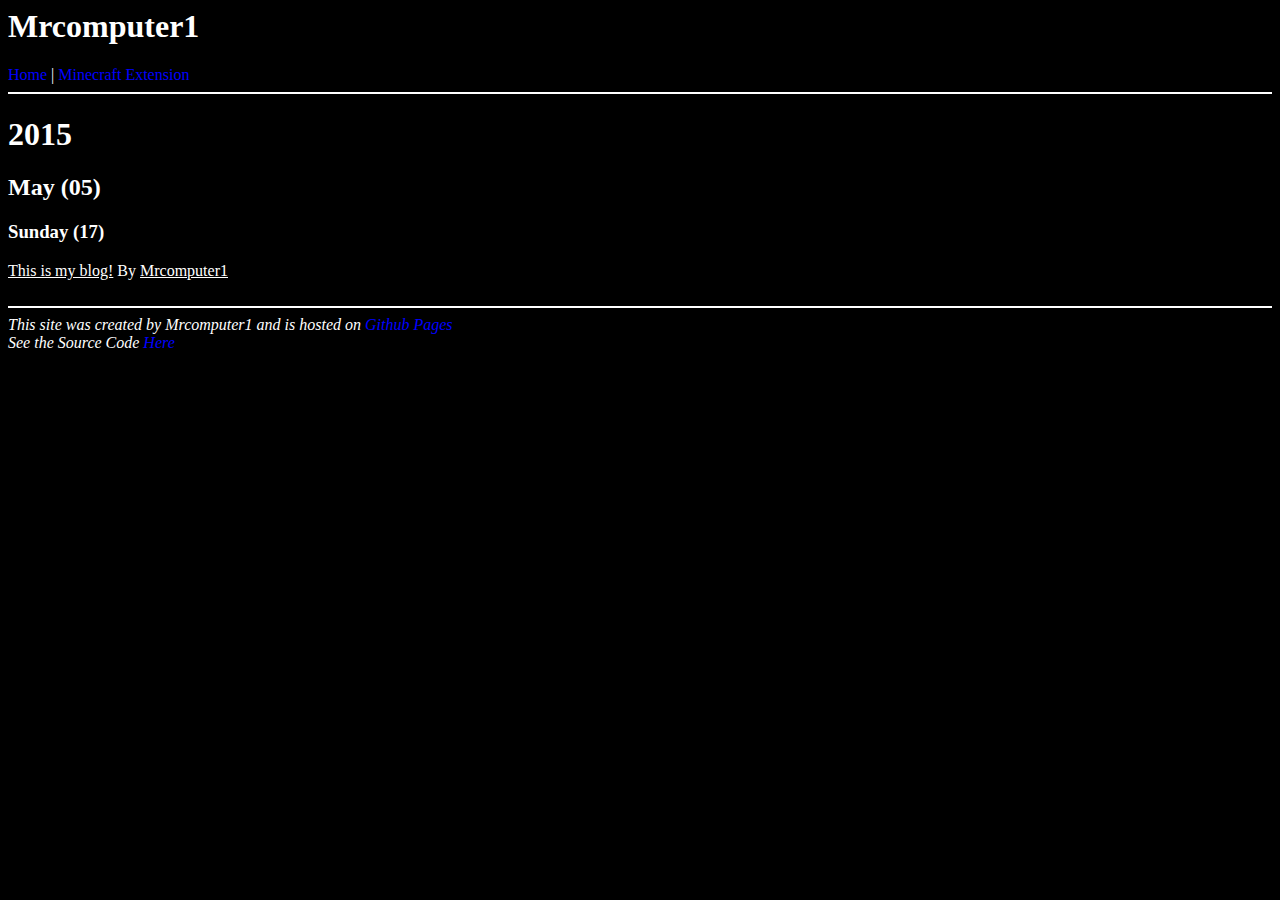
==== blog/archive.html @ a622bcd6 "Update" ====
<html>
  <head>
    <title>Home | Mrcomputer1</title>
	<link rel="stylesheet" type="text/css" href="../style.css">
  </head>
  <body>
    <!--HEADER-->
    <h1>Mrcomputer1</h1>
    <a href="../index.html">Home</a> | <a href="../../Mrcomputer1ScratchExtensions/MinecraftExtension.html">Minecraft Extension</a>
    <hr color="white">
	<!--CONTENT-->
	<h1>2015</h1>
		<h2>May (05)</h2>
			<h3>Sunday (17)</h3>
				<a href="post/1.html" class="blogtitlelink">This is my blog!</a> By <a href="https://scratch.mit.edu/users/Mrcomputer1/" class="blogtitlelink">Mrcomputer1</a><br>
    <!--FOOTER--><br><hr color="white">
    <i>This site was created by Mrcomputer1 and is hosted on <a href="http://pages.github.com">Github Pages</a></i><br>
    <i>See the Source Code <a href="http://github.com/Mrcomputer1/Website/tree/gh-pages">Here</a></i>
  </body>
</html>

<!--Blog Post Template-->
<!--

<a href="blog/post/[ID].html" class="blogtitlelink">[POST NAME]</a> By <a href="https://scratch.mit.edu/users/Mrcomputer1/" class="blogtitlelink">Mrcomputer1</a><br>

-->
---- style.css ----
a{
  color: blue;
  text-decoration: none;
}
a:hover{
  text-decoration: underline;
}
a.blogtitlelink{
  color:white;
  text-decoration: underline;
}
a.blogtitlelink:hover{
  color:black;
  background-color:white;
}
body{
  background-color: black;
  color: white;
}
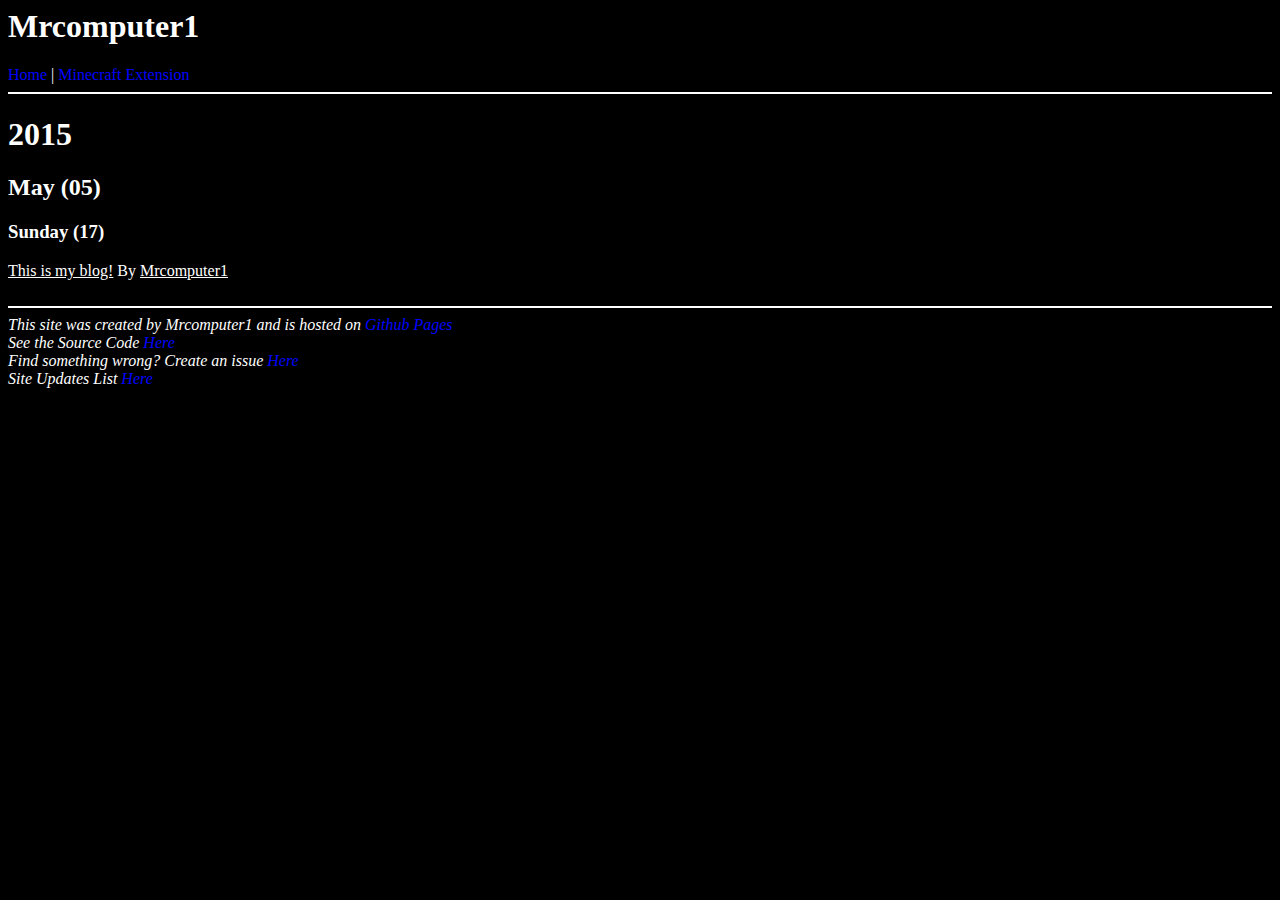
==== commit 0986aa60: "Update" ====
--- a/blog/archive.html
+++ b/blog/archive.html
@@ -15,7 +15,9 @@
 				<a href="post/1.html" class="blogtitlelink">This is my blog!</a> By <a href="https://scratch.mit.edu/users/Mrcomputer1/" class="blogtitlelink">Mrcomputer1</a><br>
     <!--FOOTER--><br><hr color="white">
     <i>This site was created by Mrcomputer1 and is hosted on <a href="http://pages.github.com">Github Pages</a></i><br>
-    <i>See the Source Code <a href="http://github.com/Mrcomputer1/Website/tree/gh-pages">Here</a></i>
+    <i>See the Source Code <a href="http://github.com/Mrcomputer1/Website/tree/gh-pages">Here</a></i><br>
+	<i>Find something wrong? Create an issue <a href="http://github.com/Mrcomputer1/Website/Issues">Here</a></i><br>
+	<i>Site Updates List <a href="http://github.com/Mrcomputer1/Website/Wiki/WebsiteChangeLog">Here</a></i>
   </body>
 </html>
 
